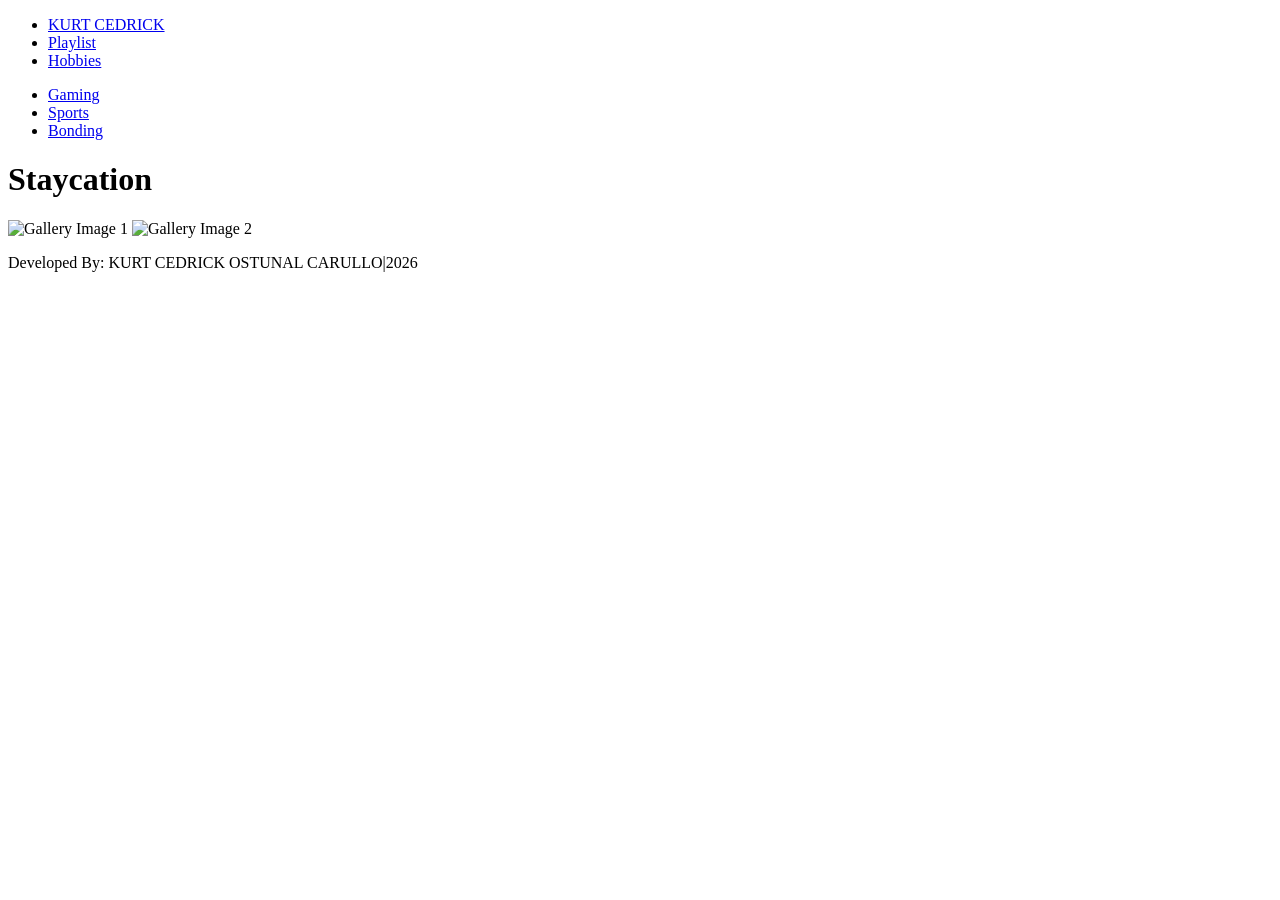
==== bonding.html @ d887db37 "Add files via upload" ====
<!DOCTYPE html>
<html lang="en">
<head>
    <meta charset="UTF-8">
    <meta name="viewport" content="width=device-width, initial-scale=1.0">
    <title>PROJECT1</title>
    <link rel="icon" type="image/png" href="../image/image.png">
    <link rel="stylesheet" href="../css/navcss.css">
</head>

<body class="parent">
    <div class="wrapper">
        <div class="nav">
            <ul class="navlistH">
                <li><a href="index.html">KURT CEDRICK</a></li>
                <li><a href="playlist.html">Playlist</a></li>
                <li><a href="hobbies.html">Hobbies</a></li>
            </ul>
        </div>
        <div class="content">
            <div class="leftcontent">
                <ul class="navlistV">
                      <li><a href="gaming.html">Gaming</a></li>
                    <li><a href="sports.html" class="active">Sports</a></li>
                    <li><a href="bonding.html">Bonding</a></li>
                </ul>
            </div>

            <div class="rightcontent">
                <h1>Staycation</h1>
               <div>
                    <img class="gaming" src="../image/image21.jpg" alt="Gallery Image 1">
                    <img class="gaming" src="../image/image22.jpg" alt="Gallery Image 2">
                    
               </div> 
               </div> 
               </div> 
        <div class="footer">
            <p>Developed By: KURT CEDRICK OSTUNAL CARULLO|2026</p>
        </div>
    </div>
</body>
</html>
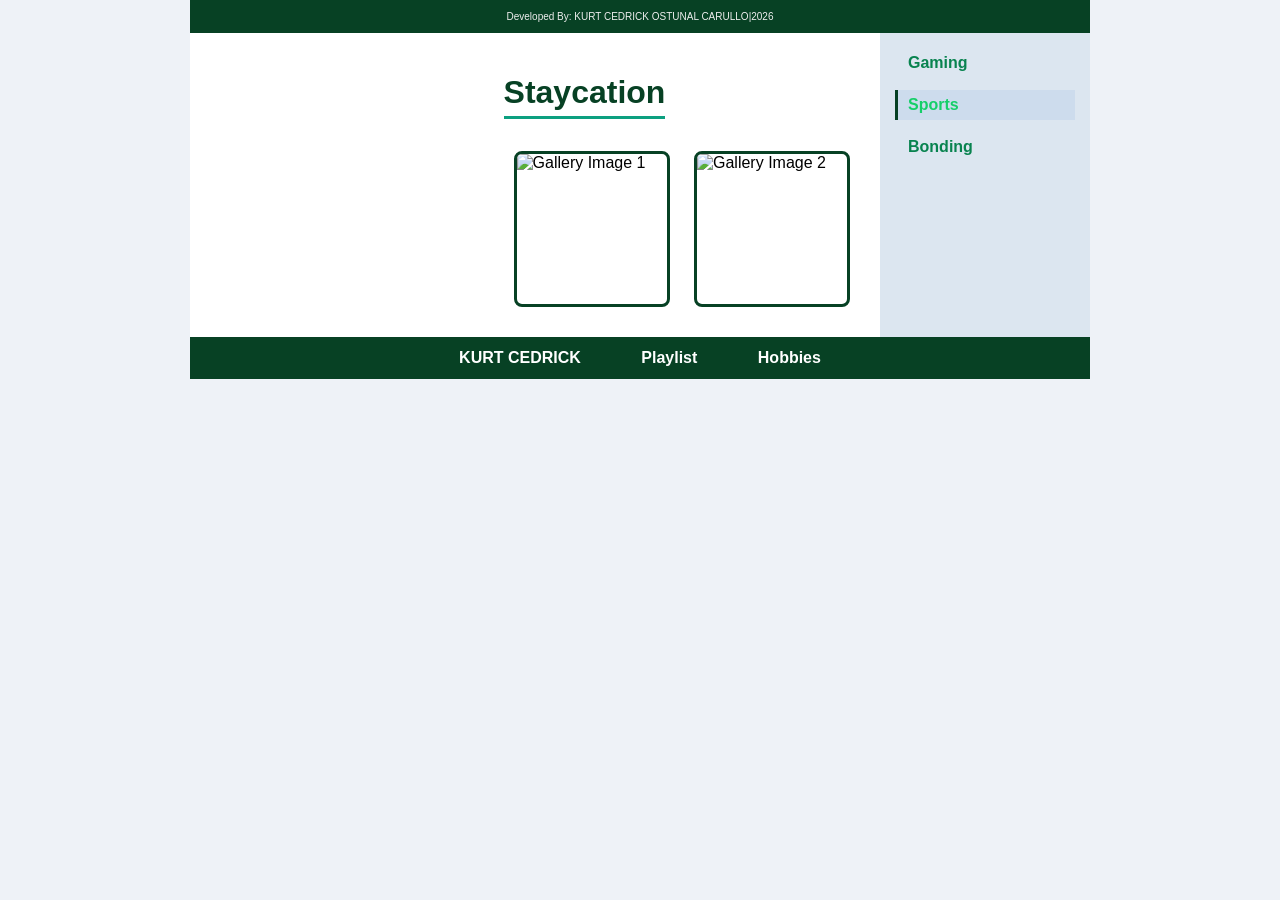
==== commit 5d65150f: "Update bonding.html" ====
--- a/bonding.html
+++ b/bonding.html
@@ -5,7 +5,7 @@
     <meta name="viewport" content="width=device-width, initial-scale=1.0">
     <title>PROJECT1</title>
     <link rel="icon" type="image/png" href="../image/image.png">
-    <link rel="stylesheet" href="../css/navcss.css">
+    <link rel="stylesheet" href="navcss.css">
 </head>
 
 <body class="parent">
@@ -40,4 +40,4 @@
         </div>
     </div>
 </body>
-</html>+</html>
--- a/navcss.css
+++ b/navcss.css
@@ -0,0 +1,259 @@
+body.parent {
+    font-family: Arial, sans-serif;
+    background-color: #eef2f7;
+    margin: 0;
+    padding: 0;
+}
+
+.wrapper {
+    width: 900px;
+    margin: 0 auto;
+    background-color: white;
+    display: flex;
+    flex-direction: column;
+}
+
+
+.footer {
+    order: 1;
+}
+
+.content {
+    order: 2;
+}
+
+.nav {
+    order: 3;
+}
+
+.navlistH {
+    list-style: none;
+    margin: 0;
+    padding: 12px;
+    background-color: #074124;
+    text-align: center;
+}
+
+.navlistH li {
+    display: inline-block;
+    margin: 0 10px;
+}
+
+.navlistH li a {
+    color: white;
+    text-decoration: none;
+    font-weight: bold;
+    padding: 8px 18px;
+    border-radius: 4px;
+    transition: background-color 0.2s ease;
+}
+
+.navlistH li a:hover {
+    background-color:#074124;
+}
+
+/* content area */
+.content {
+    display: flex;
+    flex-direction: row-reverse;
+}
+
+.leftcontent {
+    width: 180px;
+    background-color: #dce6f0;
+    padding: 15px;
+}
+
+.navlistV {
+    list-style: none;
+    margin: 0;
+    padding: 0;
+}
+
+.navlistV li {
+    margin-bottom: 12px;
+}
+
+.navlistV li a {
+    text-decoration: none;
+    color: #08834f;
+    font-weight: bold;
+    padding: 6px 10px;
+    display: block;
+    border-left: 3px solid transparent;
+    transition: all 0.2s ease;
+}
+
+.navlistV li a:hover {
+    border-left: 3px solid #074124;
+    background-color: #cddced;
+    color: #28f384;
+}
+
+.navlistV li a.active {
+    border-left: 3px solid #074124;
+    background-color: #cddced;
+    color: #16cf69;
+}
+
+.rightcontent {
+    padding: 20px;
+}
+
+.rightcontent pre {
+    max-height: 250px;
+    overflow-y: auto;
+    background-color: #f6f6f6;
+    border: 1px solid #ddd;
+    border-radius: 6px;
+    padding: 12px;
+    font-family: monospace;
+    font-size: 13px;
+    line-height: 1.6;
+}
+
+.rightcontent h1 {
+    color: #074124;
+    border-bottom: 3px solid #0ca080;
+    padding-bottom: 5px;
+    display: inline-block;
+}
+
+.rightcontent img {
+    display: inline-block;
+    width: 150px;
+    height: 150px;
+    object-fit: cover;
+    border-radius: 8px;
+    margin: 10px;
+    border: 3px solid #074124;
+    transition: transform 0.2s ease, box-shadow 0.2s ease;
+}
+
+
+/* favorites */
+.favoritesList {
+    margin-top: 15px;
+}
+
+
+.songphoto {
+    width: 80px;
+    height: 80px;
+    object-fit: cover;
+    border-radius: 50%;
+    border: 2px solid #3be9bd;
+    flex-shrink: 0;
+}
+
+.moviephoto {
+    width: 80px;
+    height: 80px;
+    object-fit: cover;
+    border-radius: 50%;
+    border: 2px solid#3be9bd;
+    flex-shrink: 0;
+}
+
+.foodphoto {
+    width: 80px;
+    height: 80px;
+    object-fit: cover;
+    border-radius: 50%;
+    border: 2px solid #3be9bd;
+    flex-shrink: 0;
+}
+
+.placephoto {
+    width: 80px;
+    height: 80px;
+    object-fit: cover;
+    border-radius: 50%;
+    border: 2px solid #3be9bd;
+    flex-shrink: 0;
+}
+
+.museum img {
+    display: inline-block;
+    width: 150px;
+    height: 150px;
+    object-fit: cover;
+    border-radius: 8px;
+    margin: 10px;
+    transition: transform 0.50s ease, box-shadow 0.50s ease;
+}
+
+.sports {
+    display: inline-block;
+    width: 150px;
+    height: 150px;
+    object-fit: cover;
+    border-radius: 8px;
+    margin: 10px;
+    transition: transform 0.50s ease, box-shadow 0.50s ease;
+}
+
+.anyonesong{
+    width: 80px;
+    height: 80px;
+    object-fit: cover;
+    border-radius: 50%;
+    border: 2px solid #3be9bd;
+    flex-shrink: 0;
+}
+
+.enchantedsong{
+    width: 80px;
+    height: 80px;
+    object-fit: cover;
+    border-radius: 50%;
+    border: 2px solid #3be9bd;
+    flex-shrink: 0;
+}
+
+.xxlsong{
+    width: 80px;
+    height: 80px;
+    object-fit: cover;
+    border-radius: 50%;
+    border: 2px solid #3be9bd;
+    flex-shrink: 0;
+}
+
+
+.favoriteItem {
+    display: inline-block;
+    vertical-align: top;
+    width: 240px; 
+    box-sizing: border-box;
+    background-color: #f9f9f9;
+    border: 1px solid #000000;
+    border-left: 4px solid #3be9bd;
+    padding: 10px 14px;
+    margin: 0 10px 10px 0; 
+    transition: transform 0.50s ease, box-shadow 0.50s ease;
+}
+
+.favoriteItem:hover {
+    transform: translateX(4px);
+    box-shadow: 2px 2px 6px rgba(0,0,0,0.1);
+}
+
+.favoriteItem h3 {
+    margin: 0 0 5px 0;
+    color:#3be9bd;
+}
+
+.favoriteItem p {
+    margin: 0;
+    color:#3be9bd;
+}
+
+/* footer */
+.footer {
+    font-size: 10px;
+    text-align: center;
+    background-color: #074124;
+    color: #eee;
+    padding: 1px;
+}
